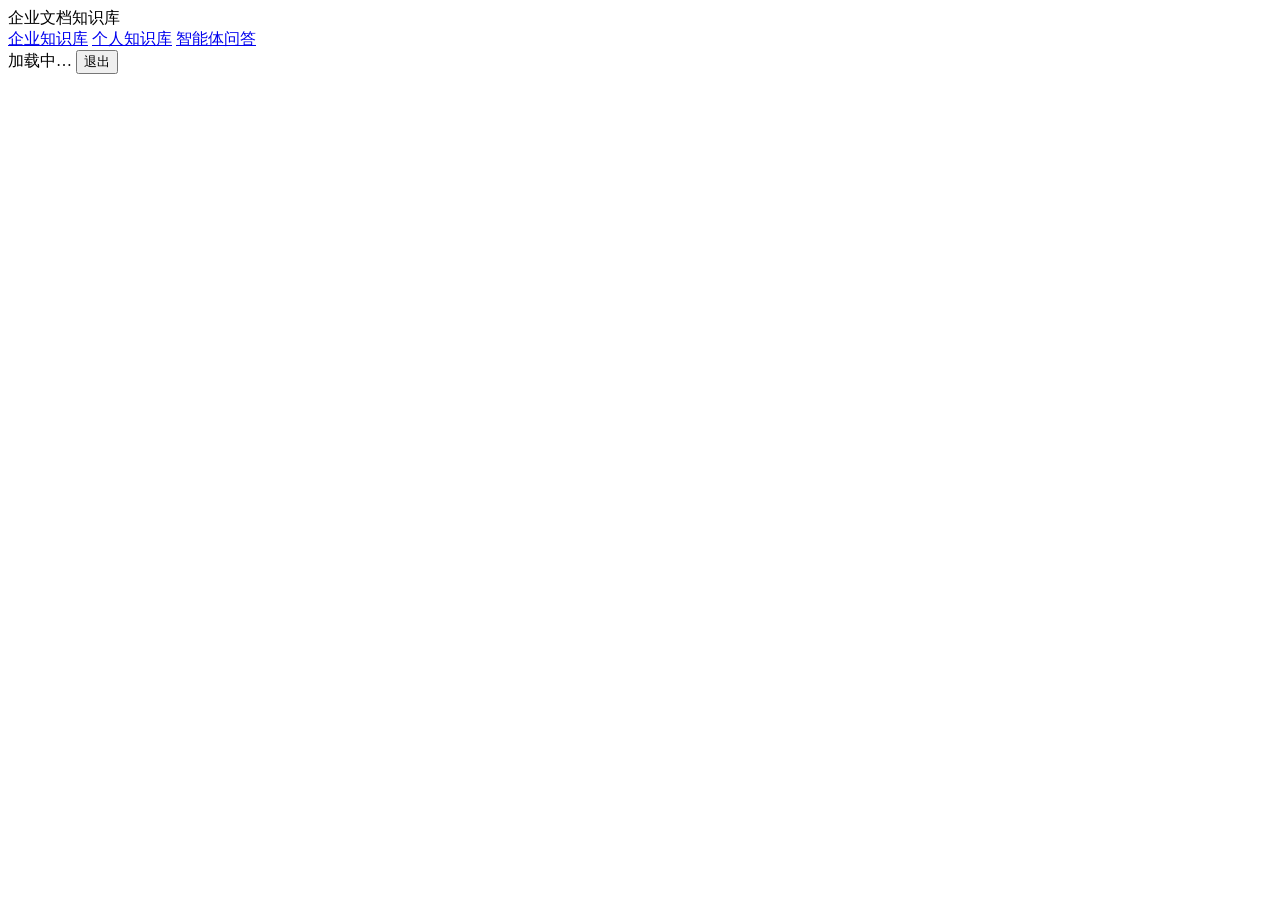
==== frontend/index.html @ 20293953 "搭建前端页面骨架并托管静态资源" ====
<!doctype html>
<html lang="zh-CN">
<head>
  <meta charset="utf-8">
  <meta name="viewport" content="width=device-width, initial-scale=1">
  <title>企业文档知识库</title>
  <link rel="stylesheet" href="/css/style.css">
</head>
<body>
  <div class="layout">
    <aside class="sidebar">
      <div class="brand">企业文档知识库</div>
      <nav class="nav">
        <a href="#/enterprise" data-nav="enterprise">企业知识库</a>
        <a href="#/personal" data-nav="personal">个人知识库</a>
        <a href="#/chat" data-nav="chat">智能体问答</a>
      </nav>
      <div class="user-box">
        <span id="current-user">加载中…</span>
        <button id="logout" class="link">退出</button>
      </div>
    </aside>

    <main id="view" class="view"></main>
  </div>

  <script src="/js/api.js"></script>
  <script src="/js/app.js"></script>
</body>
</html>
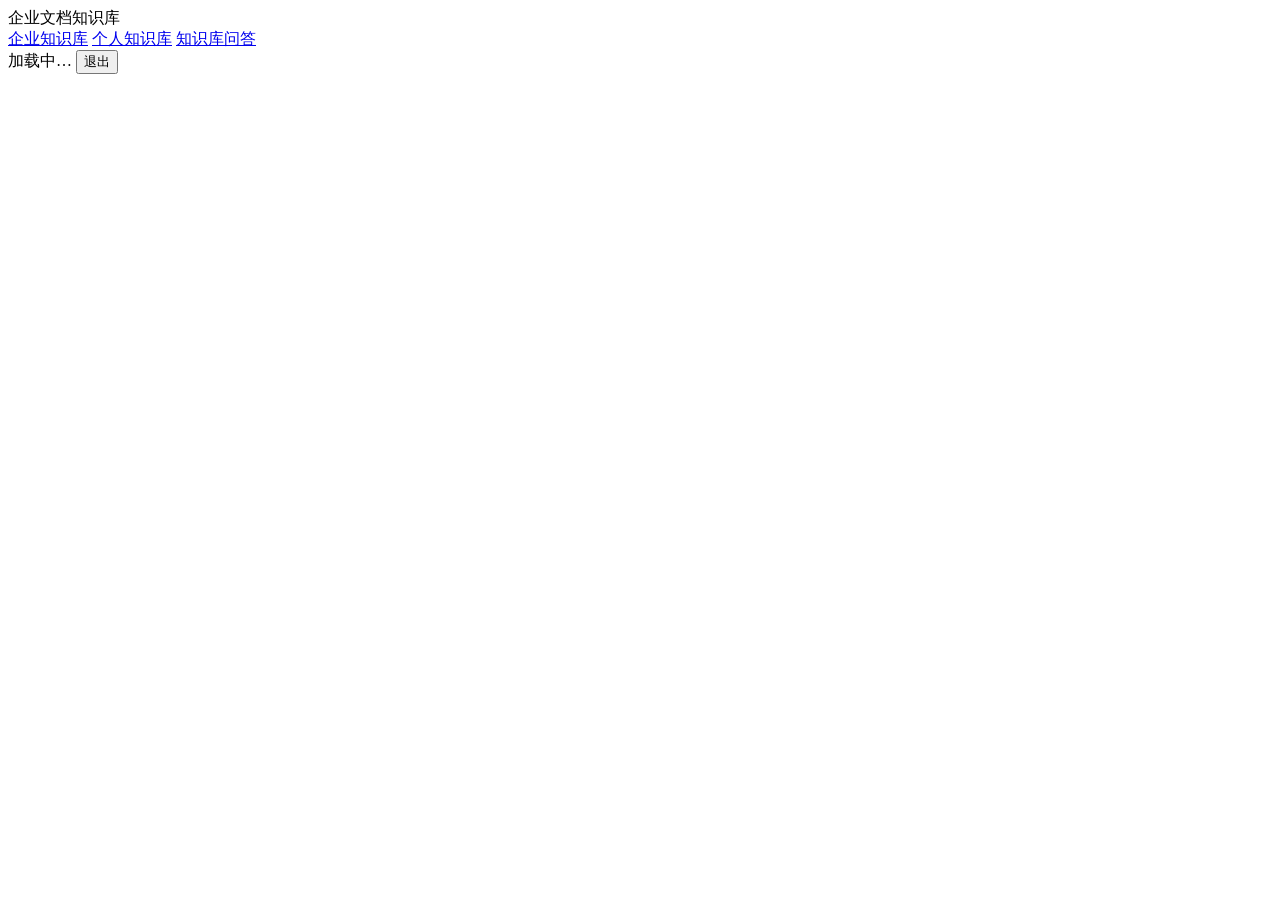
==== commit 61286c10: "feat: 重构问答系统与界面，优化知识库问答体验 - 重构后端检索与回答解析逻辑，修复余弦相似度计算与来源校验 - 新增权限控制，确保用户仅能访问有权限的会话与知识库 - 重写前端样式与布局，适配响" ====
--- a/frontend/index.html
+++ b/frontend/index.html
@@ -13,7 +13,7 @@
       <nav class="nav">
         <a href="#/enterprise" data-nav="enterprise">企业知识库</a>
         <a href="#/personal" data-nav="personal">个人知识库</a>
-        <a href="#/chat" data-nav="chat">智能体问答</a>
+        <a href="#/chat" data-nav="chat">知识库问答</a>
       </nav>
       <div class="user-box">
         <span id="current-user">加载中…</span>
